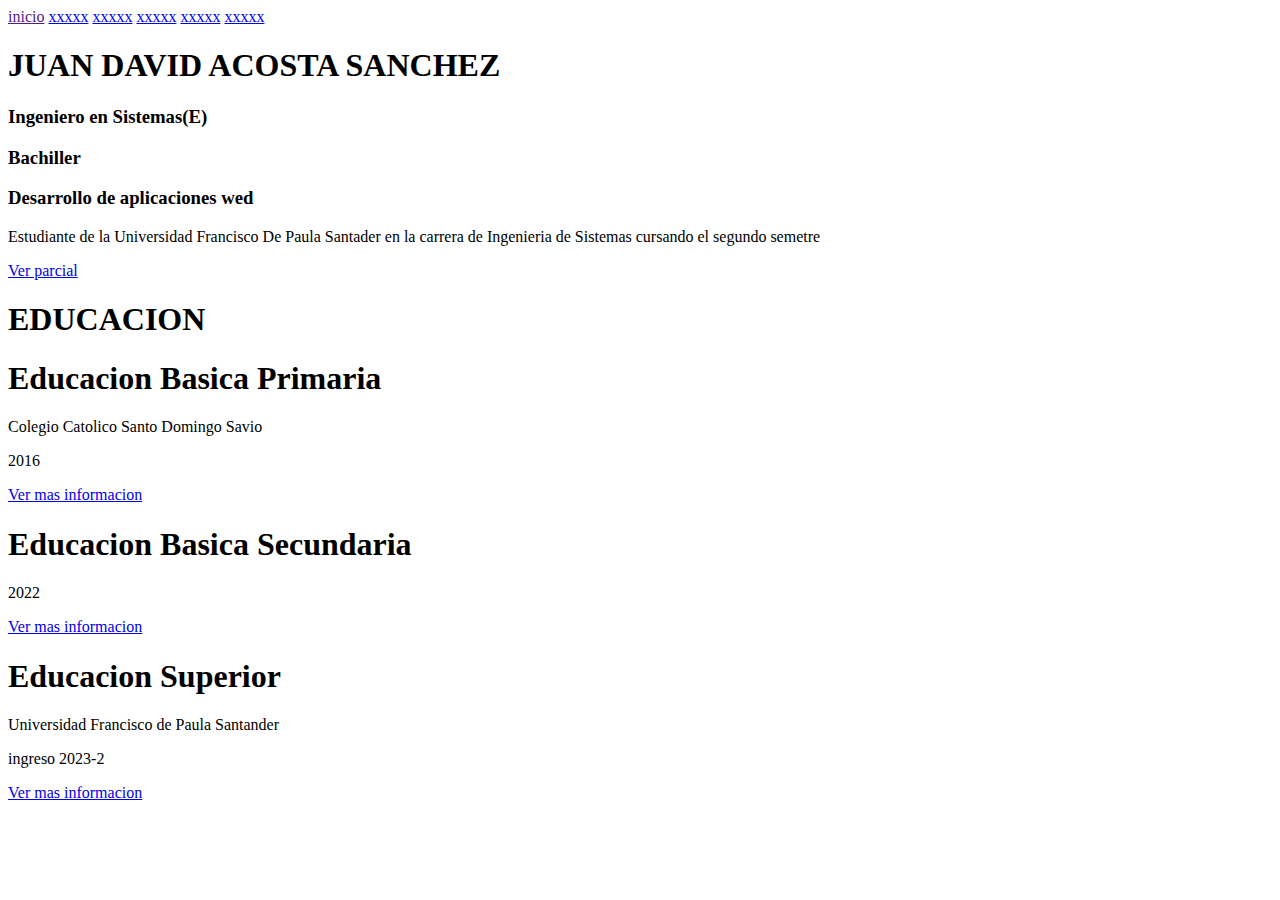
==== PaginaPersonal/index.html @ 4dc6e0c7 "load file index.html" ====
<!DOCTYPE html>
<html lang="en">
<head>
    <meta charset="UTF-8">
    <meta name="viewport" content="pagina personal , informacion personal , juan david acosta , perfil personal , perfil profesional">
    <meta name="keywords"
    content="pagina personal,perfil,ingeniero en sistemas,developer,desarrollador,desarrollo wed">
    <meta name="description" content="portal para conoces la pagina personal de Juan David Acosta Sancehez">
    <link rel="author" href="">
    <link rel="stylesheet" href="">
    <link rel="stylesheet" href="css/style.css">

    <title>Acosta - Pagina Personal</title>
</head>
<body>
    <header class="inicio">
        <nav>
            <section class="contenedor nav">
                <div class="enlaces-header">
                    <a href="" class="#0inicio">inicio</a>
                    <a href="#">xxxxx</a>
                    <a href="#">xxxxx</a>
                    <a href="#">xxxxx</a>
                    <a href="#">xxxxx</a>
                    <a href="#">xxxxx</a>
                </div>
                <div class="hamburguer"></div>
            </section>
        </nav>

        <div class="contenedor">
            <section class="contenido-header">
                <setion class="textos-header">
                    <h1>JUAN DAVID ACOSTA SANCHEZ</h1>
                    <div class="titulospro">
                        <h3><i class="fa-solid fa-circele-check"></i>Ingeniero en Sistemas(E)</h3>
                        <h3><i class="fa-solid fa-circele-check"></i>Bachiller</h3>
                        <h3><i class="fa-solid fa-circele-check"></i>Desarrollo de aplicaciones wed</h3>
                        <p>Estudiante de la Universidad Francisco De Paula Santader en la carrera de Ingenieria de Sistemas cursando el segundo semetre</p>
                    
                    <a href="#" target="_blank">Ver parcial</a></div>
                </setion>
            </section>
        </div>
    </header>
    <section id="education" class="education">
        <div class="contenerdor">
            <div class="content-education">
                <div class="title">
                    <h1>EDUCACION</h1>
                </div>
                <div class="articulo">
                    <i></i>
                    <h1>Educacion Basica Primaria</h1>
                    <p> Colegio Catolico Santo Domingo Savio<p>
                    <p>2016</p>
                    <a href="#" target="_parent">Ver mas informacion</a>
                </div>
                <div class="articulo">
                    <i></i>
                    <h1>Educacion Basica Secundaria</h1>
                    <p>2022</p>
                    <a href="#" target="_blank">Ver mas informacion</a>
                </div>
                <div class="articulo">
                    <i></i>
                    <h1>Educacion Superior</h1>
                    <p>Universidad Francisco de Paula Santander</p>
                    <p>ingreso 2023-2</p>
                    <a href="#" target="_blank">Ver mas informacion</a>
                </div>
            </div>
        </div>
    </section>
</body>
</html>
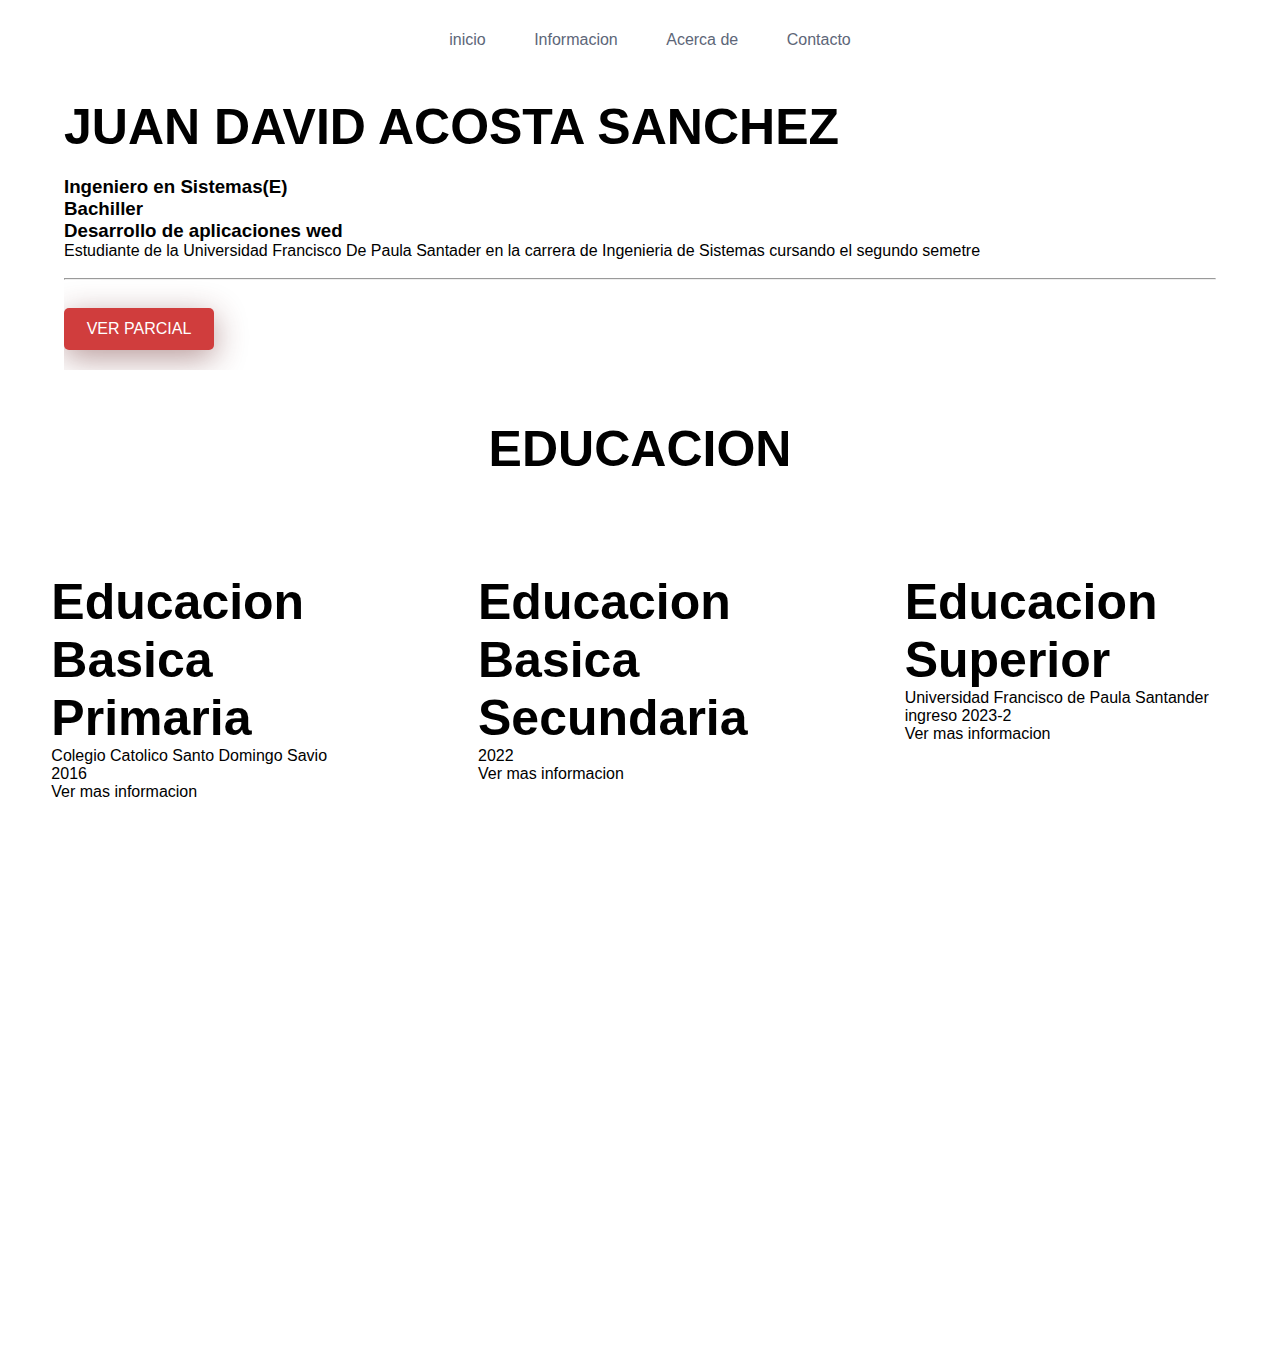
==== commit cd316702: "load file index" ====
--- a/PaginaPersonal/index.html
+++ b/PaginaPersonal/index.html
@@ -18,11 +18,9 @@
             <section class="contenedor nav">
                 <div class="enlaces-header">
                     <a href="" class="#0inicio">inicio</a>
-                    <a href="#">xxxxx</a>
-                    <a href="#">xxxxx</a>
-                    <a href="#">xxxxx</a>
-                    <a href="#">xxxxx</a>
-                    <a href="#">xxxxx</a>
+                    <a href="#">Informacion</a>
+                    <a href="#">Acerca de </a>
+                    <a href="#">Contacto</a>
                 </div>
                 <div class="hamburguer"></div>
             </section>
@@ -37,7 +35,8 @@
                         <h3><i class="fa-solid fa-circele-check"></i>Bachiller</h3>
                         <h3><i class="fa-solid fa-circele-check"></i>Desarrollo de aplicaciones wed</h3>
                         <p>Estudiante de la Universidad Francisco De Paula Santader en la carrera de Ingenieria de Sistemas cursando el segundo semetre</p>
-                    
+                        <br>
+                        <hr>
                     <a href="#" target="_blank">Ver parcial</a></div>
                 </setion>
             </section>
--- a/PaginaPersonal/css/style.css
+++ b/PaginaPersonal/css/style.css
@@ -0,0 +1,168 @@
+@import url('https://fonts.googleapis.com/css2?family=Roboto+Condensed:ital,wght@0,100..900;1,100..900&display=swap');
+
+*{
+    margin: 0;
+    padding: 0;
+    box-sizing: border-box;
+}
+
+
+body{
+    font-family: 'Roboto' , sans-serif;
+}
+h1{
+    font-size: 50px;
+}
+.contenedor{
+    width: 90%;
+    max-width: 1400px;
+    margin: auto;
+    overflow: hidden;
+}
+header::before{
+    content: "";
+    display: block;
+    margin-bottom: 80px;
+}
+/**************************** MENU **********************/
+nav{
+    width: 100%;
+    height: 80px;
+    background-color: #fff;
+    border-bottom: 1px solid transparent;
+    box-shadow: 1px 1px 10px 0 rgba(0,0 .2);
+    position: fixed;
+    top: 0;
+    z-index: 100;
+}
+
+  
+
+
+.nav{
+    display: flex;
+    height: 80px;
+    width: 100%;
+    align-items: center;
+
+}
+.enlaces-header{
+    font-weight: 300;
+    margin: auto;
+    transition: all ease-in-out .6s;
+
+}
+.nav .enlaces-header a{
+    color: #5d6678;
+    text-decoration: none;
+    margin-left: 20px;
+    padding: 12px;
+    border-radius: 10px;
+}
+a{
+    font-size: "";
+}
+.nav .enlaces-header a:hover{
+    color: #fff;
+    background-color: #d03d3d;
+    border-color: #d03d3d;
+    transition: all ease-in-out .6s;
+}
+.titulospro{
+    text-align: left;
+    margin: 20px 0;
+}
+.contenedor-header{
+    width: 80%;
+    height: 600px;
+    display: flex;
+    justify-content: space-between;
+    align-items: center;
+    text-align: center;
+    margin: 0 auto;
+
+}
+.contenido-header >img{
+    width: 300px;
+    height: 300px;
+    animation: ease-in-out animation 0.5s;
+    margin-left: 50px;
+}
+@keyframes animation {
+    0%{
+        transform: scale(0);
+    }100%{
+        transform: scale(1);
+    }
+    
+}
+.textos-header{
+    margin: 0 0 0 30px;
+}
+.contenedor-header{
+    font-weight: 300px;
+    margin-top: 14px;
+    color: #5d6678;
+    text-align: justify;
+}
+.contenido-header a{
+    margin: 28px 0 0 0;
+    width: 150px;
+    display: inline-block;
+    background-color: #d03d3d;
+    text-align: center;
+    color: #fff;
+    padding: 12px 0;    
+    text-decoration: none;
+    font-weight: 400;
+    text-transform: uppercase;
+    font-size: 16px;
+    border-radius: 5px;
+    box-shadow: 0 8px 32px rgba(97, 31, 31, 0.46);
+
+}
+
+/*########################### EDUCACION ###############################*/
+.title{
+    margin-top: 50px;
+    display: block;
+    width: 100%;
+    text-align: center;
+}
+.educacion{
+    background-color: antiquewhite;
+
+}
+.content-education{ 
+    display: flex;
+    flex-wrap: wrap;
+    margin-bottom: 500px;
+    justify-content: space-around;
+}
+.articulo{
+    width: 30%;
+    margin-top: 50px;
+    background-color: #fff;
+    border-radius: 10px;
+    padding: 45px 30px 60px 30px;
+    transition: all ease-in-out .5s;
+}
+.articulo:hover{
+    box-shadow: 0 4px 10px rgb(17,29,48);
+    color: #fff;
+    background-color: #d03d3d;
+    transition: .5s;
+}
+.articulo > h3{
+    font-size: 24px;
+    margin-top: 10px;
+    text-transform: uppercase;
+}
+.articulo > a{
+    text-decoration: none;
+    color: black;
+}
+.articulo > a:hover{
+    color: #fff;
+    transition: .5s;
+}
